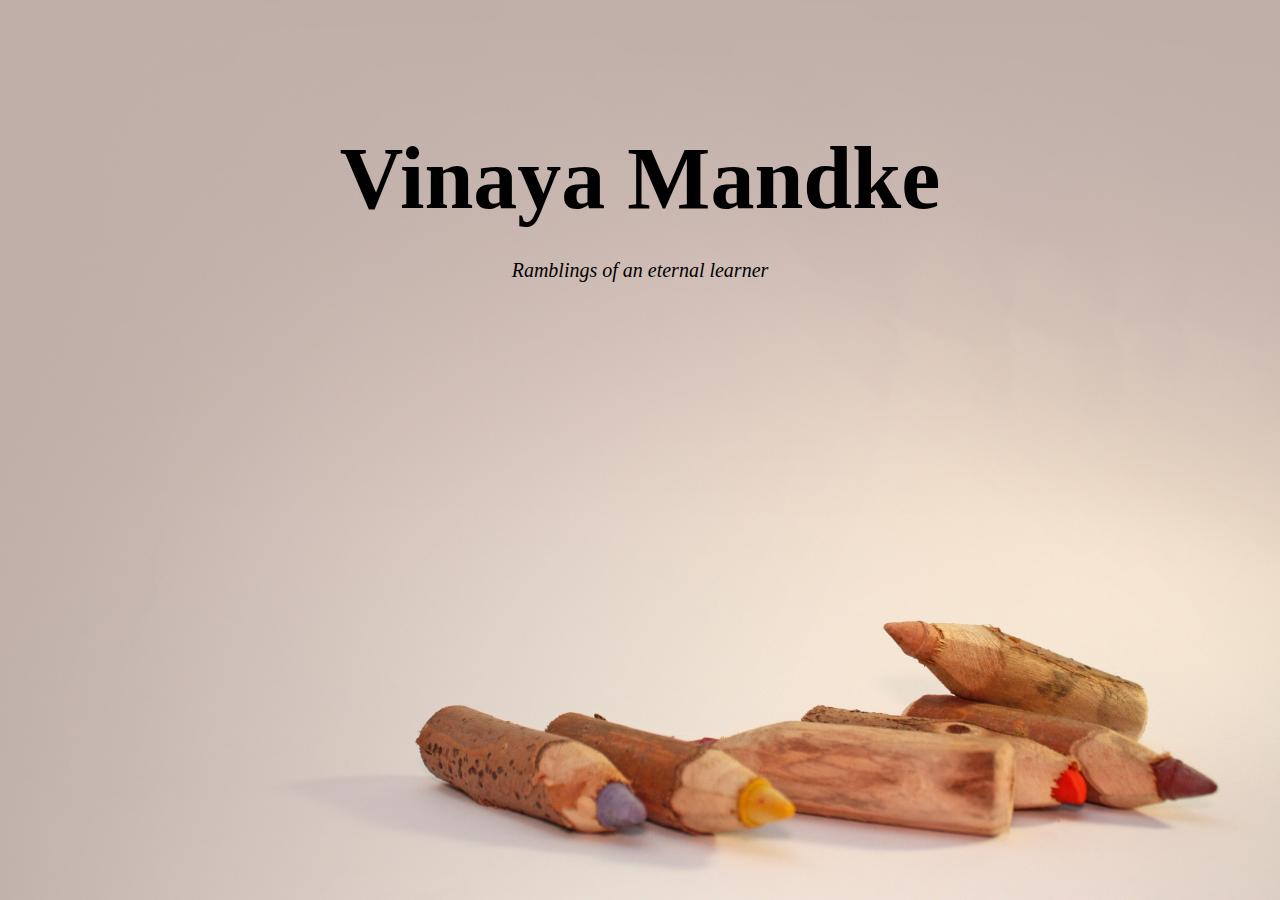
==== index.html @ 47becaff "New Theme :)" ====
<!DOCTYPE html>
<html>
<head>
    <title>vmandke's localhost</title> 

    <!-- Custom CSS -->
    <link href="css/minimalist.css" rel="stylesheet">
</head>
<body>
    <div class="masthead">
        <div class="titlename">
            Vinaya Mandke
        </div>
        <div class="titlename subtitle">
            Ramblings of an eternal learner
        </div>
    </div>
</body>
</html>
---- css/minimalist.css ----
body {
    margin: 0px;
}
.masthead {
    min-height: 30rem;
    height: 100vh;
    position: relative;
    display: table;
    width: 100%;
    background: url(../img/minimalist-pencils-foto-garage-ag-161525-unsplash.jpg);
    background-position: center 75%;;
    background-repeat: no-repeat;
    background-size: cover;
    overflow: hidden;
}
.titlename {
    font-size: 88px;
    font-weight: 700;
    text-align: center;
    padding-top: 10%;
}

.subtitle {
    font-size: 20px;
    padding-top: 30px;
    font-weight: 450;
    font-style: italic;
}
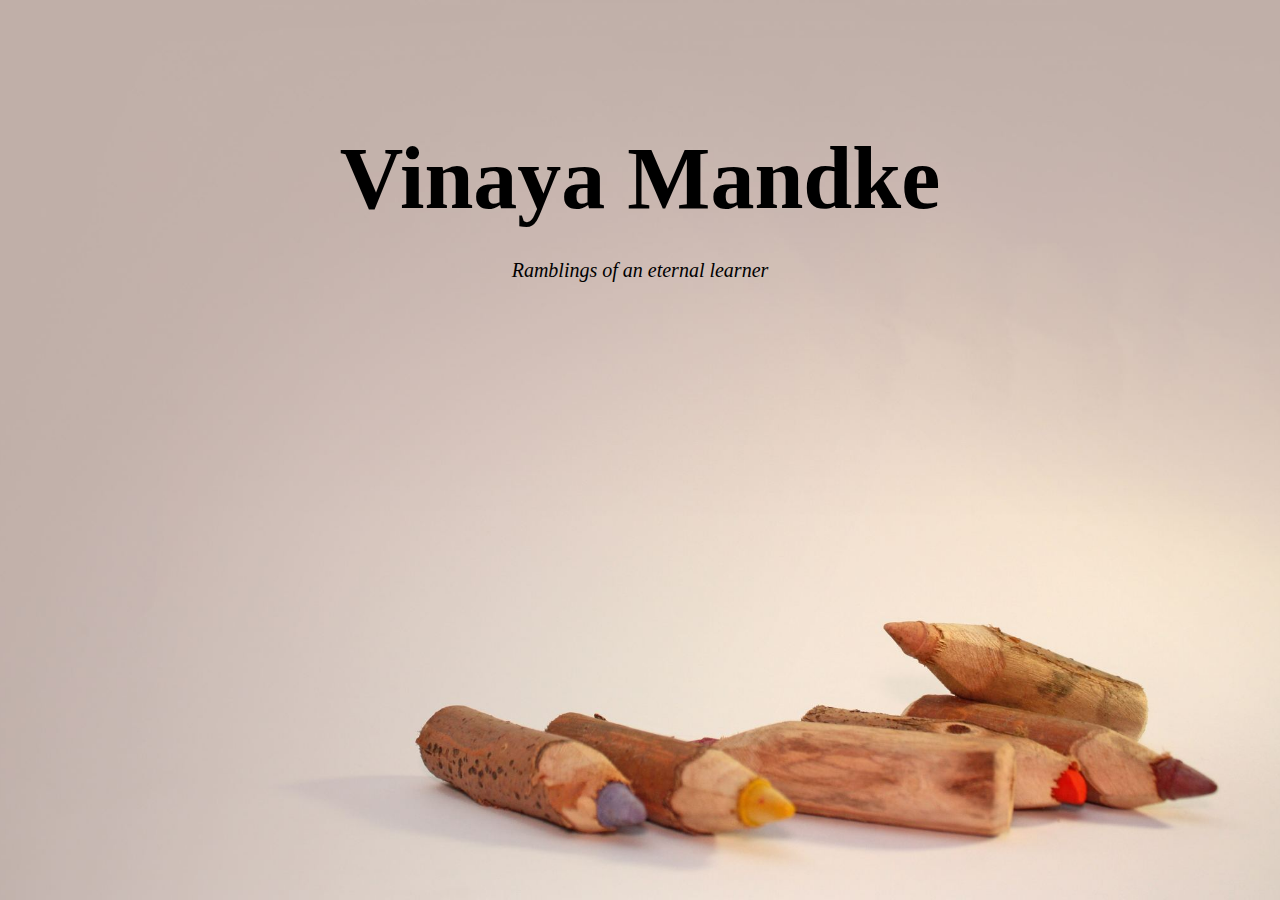
==== commit 816106cd: "Image scaled by 50%" ====
--- a/index.html
+++ b/index.html
@@ -16,4 +16,4 @@
         </div>
     </div>
 </body>
-</html>+</html>
--- a/css/minimalist.css
+++ b/css/minimalist.css
@@ -1,6 +1,20 @@
 body {
     margin: 0px;
 }
+
+.reviewsmast {
+    min-height: 30rem;
+    height: 100vh;
+    position: relative;
+    display: table;
+    width: 100%;
+    background: url(../img/minimalist-pencils-foto-garage-ag-161525-unsplash.jpg);
+    background-position: center 75%;;
+    background-repeat: no-repeat;
+    background-size: cover;
+    overflow: hidden;
+}
+
 .masthead {
     min-height: 30rem;
     height: 100vh;
@@ -25,4 +39,15 @@
     padding-top: 30px;
     font-weight: 450;
     font-style: italic;
+}
+
+.menu {
+    background: url(../img/menu_icon.png);
+    display: inline;
+    position: absolute;
+    float: right;
+    height: 100px;
+    width: 100px;
+    top: 0px;
+    background-size: cover;
 }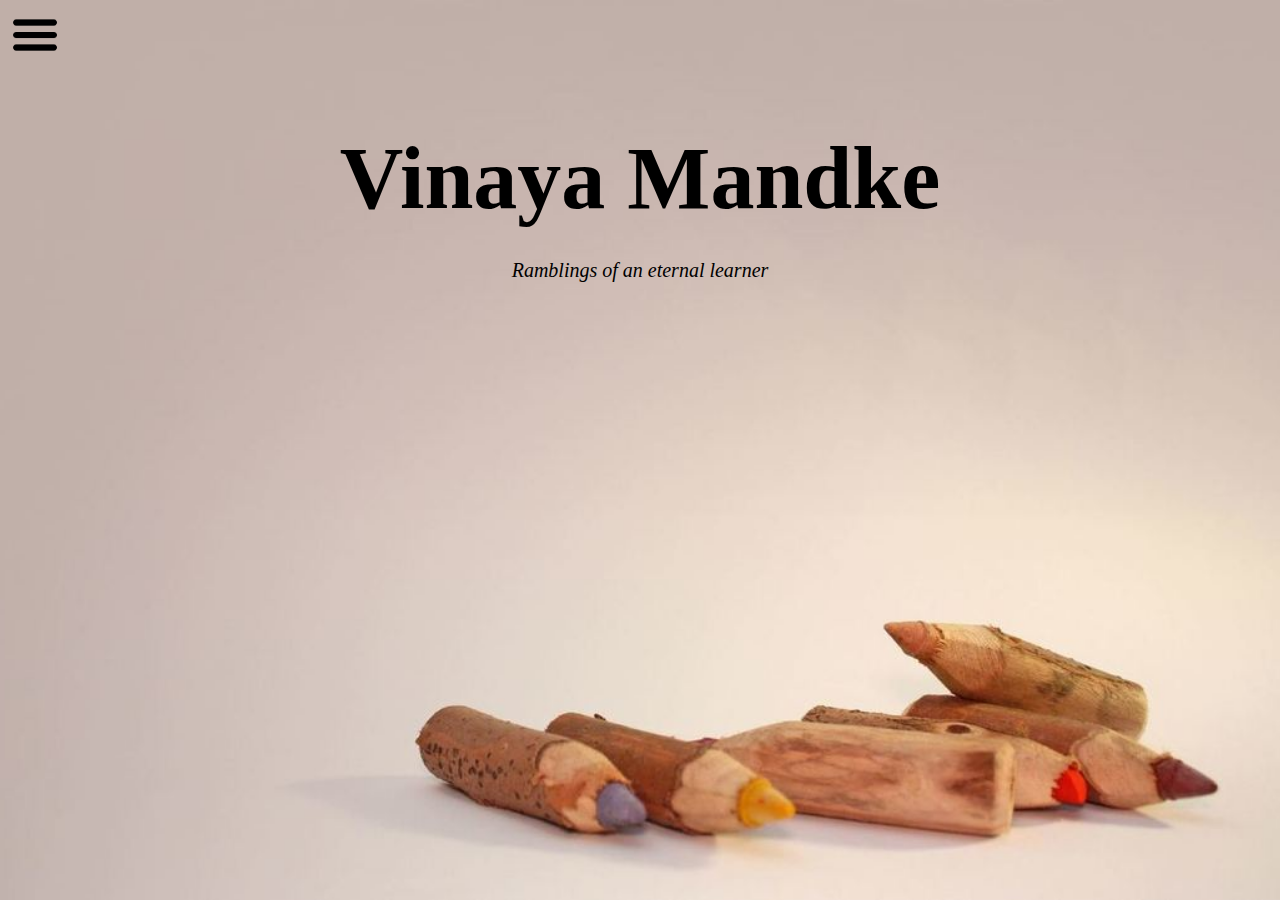
==== commit bbf29f70: "Add a minimal JS" ====
--- a/index.html
+++ b/index.html
@@ -7,13 +7,11 @@
     <link href="css/minimalist.css" rel="stylesheet">
 </head>
 <body>
-    <div class="masthead">
-        <div class="titlename">
-            Vinaya Mandke
-        </div>
-        <div class="titlename subtitle">
-            Ramblings of an eternal learner
-        </div>
+    <div id="maindiv" class="masthead">
     </div>
+    <div class="menu"></div>
+
+    <!-- Javascript File -->
+    <script src="js/minimalist.js"></script>
 </body>
 </html>
--- a/css/minimalist.css
+++ b/css/minimalist.css
@@ -22,10 +22,19 @@
     display: table;
     width: 100%;
     background: url(../img/minimalist-pencils-foto-garage-ag-161525-unsplash.jpg);
-    background-position: center 75%;;
+    background-position: center 75%;
     background-repeat: no-repeat;
     background-size: cover;
     overflow: hidden;
+    -webkit-animation: fadein 5s; /* Safari and Chrome */
+    -moz-animation: fadein 5s; /* Firefox */
+    -ms-animation: fadein 5s; /* Internet Explorer */
+    -o-animation: fadein 5s; /* Opera */
+    /*background: -webkit-linear-gradient(300deg, rgb(180, 163, 156) 0%, rgb(249, 240, 237) 100%);
+    background: -o-linear-gradient(300deg, rgb(180, 163, 156) 0%, rgb(249, 240, 237) 100%);
+    background: -ms-linear-gradient(300deg, rgb(180, 163, 156) 0%, rgb(249, 240, 237) 100%);
+    background: -moz-linear-gradient(300deg, rgb(180, 163, 156) 0%, rgb(249, 240, 237) 100%);
+    background: linear-gradient(150deg, rgb(180, 163, 156) 0%, rgb(249, 240, 237) 100%);*/
 }
 .titlename {
     font-size: 88px;
@@ -46,8 +55,26 @@
     display: inline;
     position: absolute;
     float: right;
-    height: 100px;
-    width: 100px;
+    height: 50px;
+    width: 50px;
     top: 0px;
     background-size: cover;
-}+    background-repeat: no-repeat;
+    background-position: center center;
+    top: 10px;
+    left: 10px;
+    -webkit-animation: fadein 5s; /* Safari and Chrome */
+    -moz-animation: fadein 5s; /* Firefox */
+    -ms-animation: fadein 5s; /* Internet Explorer */
+    -o-animation: fadein 5s; /* Opera */
+}
+
+@keyframes fadein {from { opacity: 0; } to { opacity: 1; }}
+/* Firefox */
+@-moz-keyframes fadein {from { opacity: 0; } to { opacity: 1; }}
+/* Safari and Chrome */
+@-webkit-keyframes {from { opacity: 0; } to { opacity: 1; }}
+/* Internet Explorer */
+@-ms-keyframes fadein {from { opacity: 0; } to { opacity: 1; }}
+/* Opera */
+@-o-keyframes fadein {from { opacity: 0; } to { opacity: 1; }}